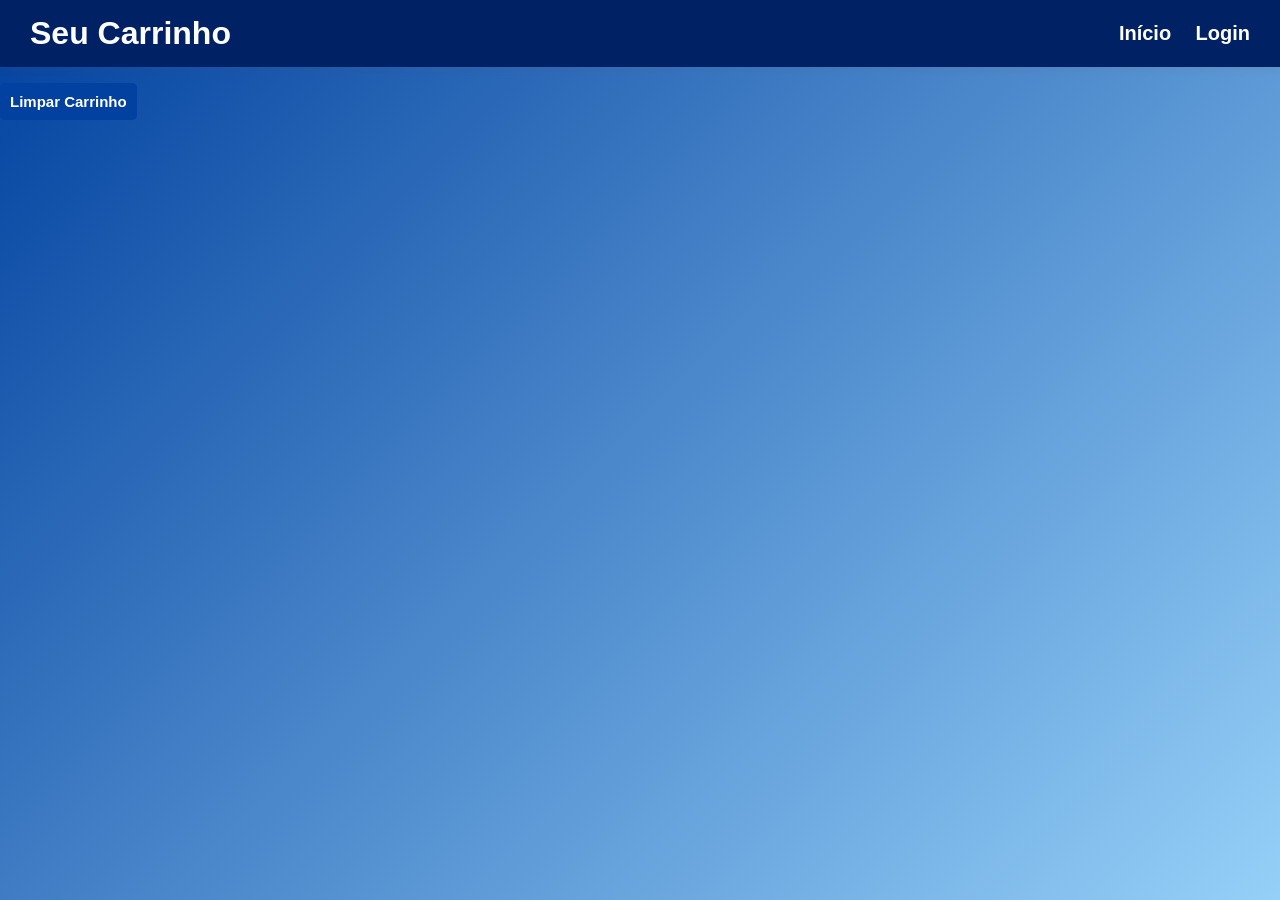
==== pages/carrinho.html @ 27161d11 "first commit" ====
<!DOCTYPE html>
<html lang="pt-br">
<head>
    <meta charset="UTF-8">
    <title>Carrinho</title>
    <link rel="stylesheet" href="../style/style.css">
</head>
<body onload="mostrarCarrinho()">

<header>
    <h1>Seu Carrinho</h1>
    <nav>
        <a href="index.html">Início</a>
        <a href="login.html">Login</a>
    </nav>
</header>

<section class="carrinho">
    <ul id="listaCarrinho"></ul>
    <button onclick="limparCarrinho()">Limpar Carrinho</button>
</section>

<script src="../scripts/carrinho.js"></script>
</body>
</html>
---- style/style.css ----
body {
    margin: 0;
    font-family: Arial, sans-serif;
    background: linear-gradient(135deg, #02419f, #95d0f8);
    min-height: 100vh;
}

/* HEADER */
header {
    display: flex;
    justify-content: space-between;
    align-items: center;
    padding: 15px 30px;
    background: #002265;
    box-shadow: 0 2px 8px rgba(128, 67, 67, 0.1);
}

header h1 {
    color: #fff;
    margin: 0;
}

nav a {
    margin-left: 20px;
    text-decoration: none;
    color: #ffffff;
    font-weight: bold;
    font-size: 20px;
}

nav a:hover {
    color: #95d0f8;
}

/* BANNER */
.banner {
    position: relative;
    height: 500px;
    background-image: url("https://i.pinimg.com/1200x/88/f0/75/88f075fe3bbe5e5e282666765fd33784.jpg");
    background-size: cover;
    background-position: center;
    display: flex;
    align-items: center;
    justify-content: center;
    color: white;
}

.overlay {
    position: absolute;
    width: 100%;
    height: 100%;
    background: linear-gradient(to right, rgba(0,0,0,0.6), rgba(0,0,0,0.2));
}

.banner-conteudo {
    position: relative;
    color: white;
    text-align: center;
    max-width: 600px;
}

.btn-banner {
    background-color: #02419f;
    padding: 12px 25px;
    color: white;
    text-decoration: none;
    border-radius: 30px;
    font-weight: bold;
    transition: 0.3s;
}

.btn-banner:hover {
    background-color: #4daeee;
    cursor: pointer;
}

/* PRODUTOS */
.produtos {
    display: flex;
    flex-wrap: wrap;
    justify-content: center;
    gap: 20px;
    padding: 40px;
}

.card {
    background: white;
    padding: 20px;
    text-align: center;
    border-radius: 10px;
    width: 200px;
    box-shadow: 0 0 10px rgba(0,0,0,0.1);
}

.card img {
    width: 100%;
    height: 200px;
    object-fit: cover;
    border-radius: 10px;
}

p {
    font-size: 20px;
}

li {
    color: #fff;
    font-size: 20px;
}

button {
    background-color: #02419f;
    font-size: 15px;
    font-weight: 700;
    border: none;
    padding: 10px;
    color: white;
    border-radius: 5px;
    transition: 0.3s;
}

button:hover {
    background-color: #4daeee;
    cursor: pointer;
}

/* LOGIN BOX */
.login-container {
    display: flex;
    justify-content: center;
    align-items: center;
    height: 80vh;
}

.login-box {
    background: #fff;
    padding: 40px;
    border-radius: 15px;
    width: 300px;
    text-align: center;
    box-shadow: 0 10px 25px rgba(0,0,0,0.2);
}

.login-box input {
    width: 100%;
    padding: 12px;
    margin: 10px 0;
    border-radius: 8px;
    border: 1px solid #ccc;
    box-sizing: border-box;
}
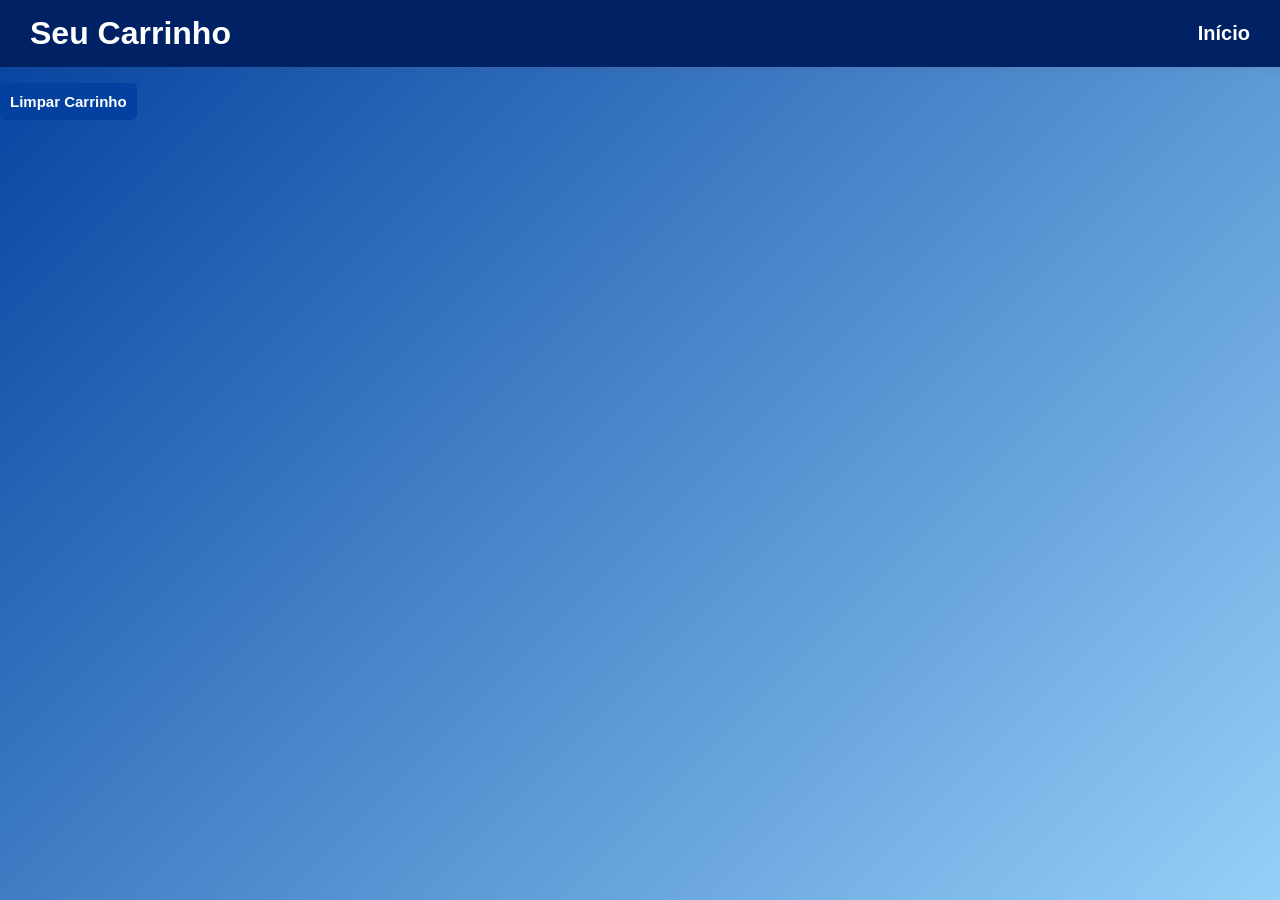
==== commit bb47e639: "second commit" ====
--- a/pages/carrinho.html
+++ b/pages/carrinho.html
@@ -11,7 +11,6 @@
     <h1>Seu Carrinho</h1>
     <nav>
         <a href="index.html">Início</a>
-        <a href="login.html">Login</a>
     </nav>
 </header>
 
